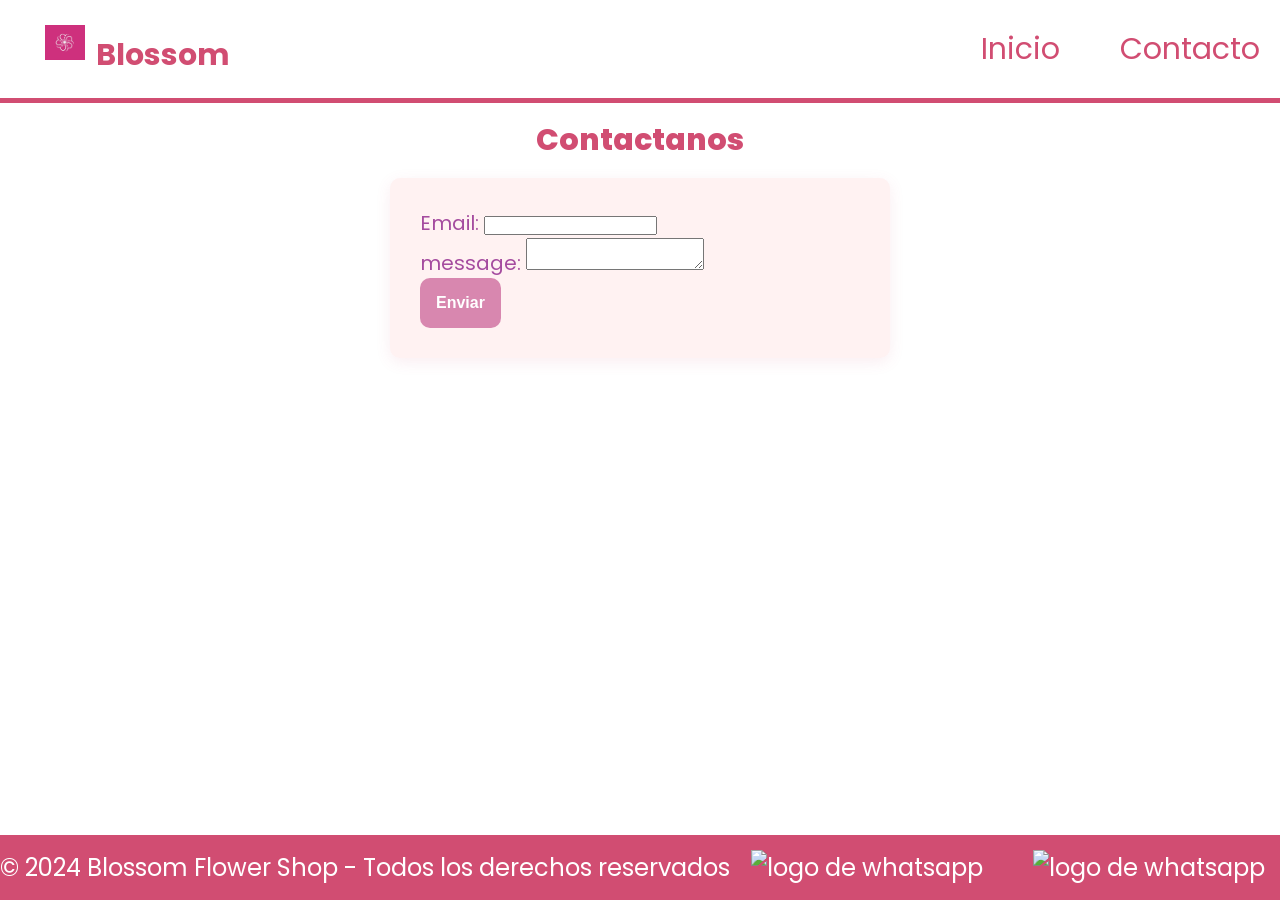
==== pages/contacto.html @ fe1c3cf6 "inicio proyecto" ====
<!doctype html>
<html lang="en">
  <head>
    <meta charset="UTF-8" />
    <meta name="viewport" content="width=device-width, initial-scale=1.0" />
    <link
      href="https://fonts.googleapis.com/css2?family=Poppins:ital,wght@0,100;0,400;0,600;0,700;0,800;1,100;1,400;1,600;1,700&display=swap"
      rel="stylesheet"
    />
    <link rel="stylesheet" href="../css/styles.css" />
    <title>Contacto</title>
  </head>
  <body>
    <header>
      <div class="div-logo">
        <a class="logo" href="../index.html"
          ><img src="../img/flower.jpeg" alt="imagen flower" /> Blossom</a
        >
      </div>
      <nav class="header-nav">
        <ul>
          <li>
            <a href="../index.html">Inicio</a>
          </li>
          <li>
            <a href="./contacto.html">Contacto</a>
          </li>
        </ul>
      </nav>
    </header>
    <main>
      <h1 class="titulo-contacto text-secondary">Contactanos</h1>

      <form
        class="form-contacto"
        action="https://formspree.io/f/mykoeojr"
        method="POST"
      >
        <div class="grupo-input">
          <label for="email"> Email: </label>
          <input id="email" type="email" name="email" />
        </div>
        <div class="grupo-input">
          <label for="message"> message:</label>
          <textarea id="message" name="message"></textarea>
        </div>
        <button class="btn bg-secondary text-dark" type="submit">Enviar</button>
      </form>
    </main>
    <footer class="contenedor-footer">
      <div class="footer-copyright">
        <p>&copy; 2024 Blossom Flower Shop - Todos los derechos reservados</p>
      </div>
      <nav>
        <ul class="footer-list">
          <li><img src="./img/whatsapp.png" alt="logo de whatsapp" /></li>
          <li><img src="./img/social.png" alt="logo de whatsapp" /></li>
        </ul>
      </nav>
    </footer>
  </body>
</html>
---- css/styles.css ----
* {
  margin: 0;
  padding: 0;
  box-sizing: border-box;
}

html {
  font-size: 62.5%;
}

body {
  font-family: "Poppins", sans-serif;
  font-size: 1.6rem;
  background: #ffffff;
  color: #d14d72;

  display: flex;
  flex-direction: column;
  height: 100vh;
}

main {
  width: 80%;
  margin: auto;
  padding-bottom: 2rem;
  flex: 1;
  display: flex;
  flex-direction: column;
  align-items: center;
}

h1 {
  font-size: 3rem;
  font-weight: 800;
  line-height: 1.15;
  margin: 3rem;
}

h2 {
  color: #d14d72;
  font-size: 2.4rem;
  font-weight: 700;
  line-height: 1.2;
  text-align: center;
  margin: 3rem 0;
}

.btn {
  border: none;
  font-size: 1.6rem;
  font-weight: bold;
  padding: 1.6rem;
  border-radius: 1rem;
}

header {
  background: #ffffff;
  color: #d14d72;
  width: 100%;
  border-bottom: 5px solid #d14d72;

  display: flex;
  justify-content: space-between;
  align-items: center;
}
footer {
  background: #d14d72;
  color: #ffffff;
  width: 100%;
  font-size: 1.5em;

  display: flex;
  justify-content: space-between;
  align-items: center;
}

.div-logo {
  margin-left: 2rem;
  font-weight: bold;
}
.logo,
.header-nav ul li a {
  text-decoration: none;
  font-size: 3rem;
  color: inherit;
  display: inline-block;
  padding: 2rem;
}

.header-nav {
  margin-left: 2rem;
}

.logo img {
  width: 5rem;
  padding: 0.5rem;
}

.header-nav ul,
footer .footer-list {
  list-style: none;

  display: flex;
  gap: 2rem;
}

.footer-list li {
  padding: 1rem;
}

.footer-list img {
  width: 5rem;
  padding: 0.5rem;
}

.bg-primary {
  background-color: #6e5a8e;
}

.bg-secondary {
  background-color: #d887af;
}

.text-light {
  color: #ffffff;
}

.text-dark {
  color: #ffffff;
}

.text-secondary {
  color: #d14d72;
}

.parrafo {
  width: 80%;
  text-align: center;
  font-size: 2rem;
  padding: 3rem;
}

.contenedor-tarjetas {
  margin-top: 2rem;
  display: flex;
  justify-content: center;
  flex-wrap: wrap;
  gap: 2rem;
}
.card {
  background-color: #eee9e9;
  color: #d14d72;
  width: 40rem;

  border-radius: 1rem;
  overflow: hidden;

  display: flex;
  flex-direction: column;
  align-items: center;
  gap: 1rem;

  padding-bottom: 2rem;

  box-shadow: 0 10px 30px rgba(172, 37, 88, 0.651);
}

.card img {
  width: 100%;
  height: 25rem;
  object-fit: cover;
}

.titulo-contacto {
  margin: 2rem 0;
}

.form-contacto {
  background-color: #fff2f2;
  color: #a54c9f;
  width: 100%;
  max-width: 50rem;
  font-size: 2rem;
  padding: 3rem;
  border-radius: 1rem;

  box-shadow: 0 4px 15px rgba(209, 77, 114, 0.1);
}

@media (max-width: 600px) {
  header,
  footer {
    flex-direction: column;
  }
}
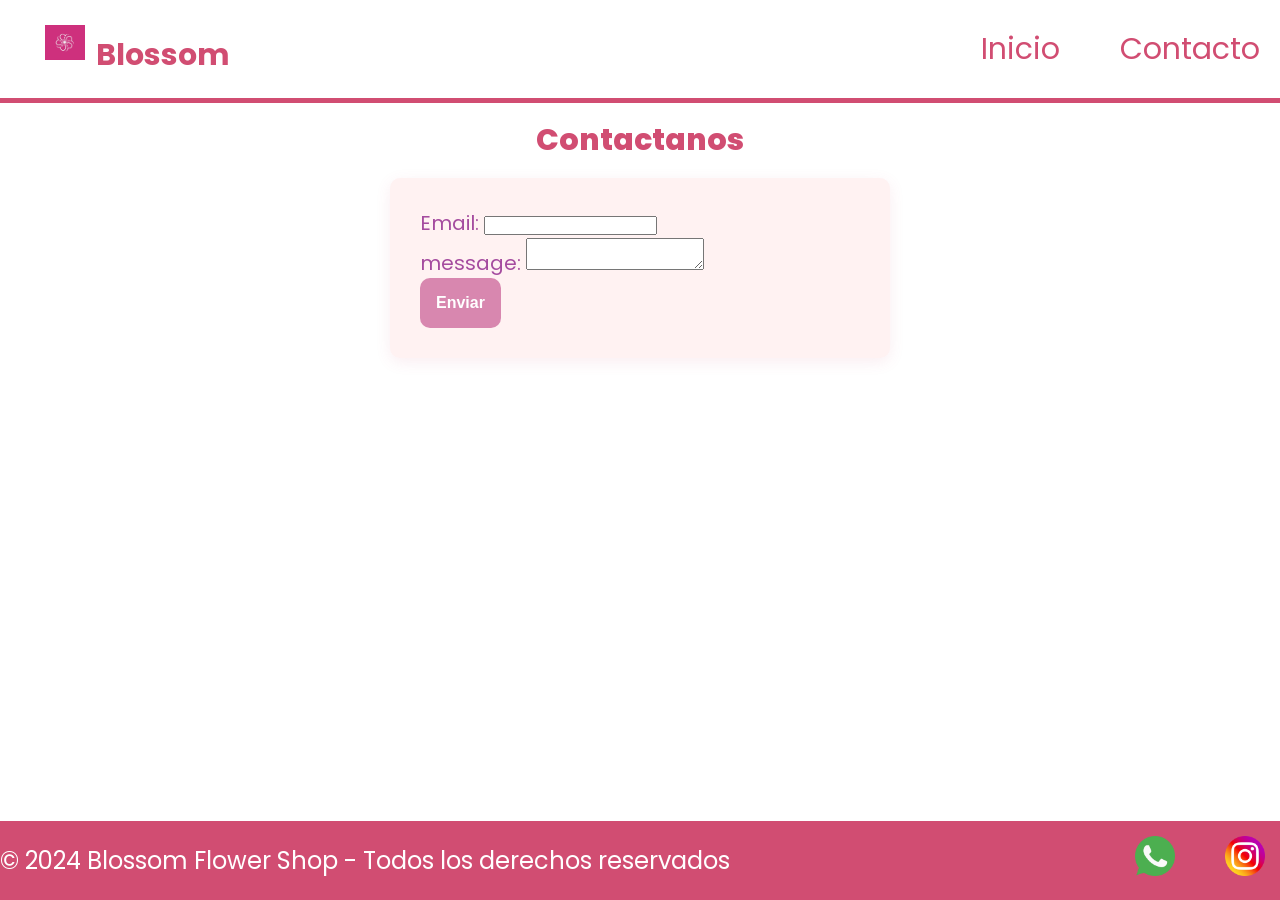
==== commit 1af22ea5: "corregida ruta de imagenes de footer de contacto" ====
--- a/pages/contacto.html
+++ b/pages/contacto.html
@@ -53,8 +53,8 @@
       </div>
       <nav>
         <ul class="footer-list">
-          <li><img src="./img/whatsapp.png" alt="logo de whatsapp" /></li>
-          <li><img src="./img/social.png" alt="logo de whatsapp" /></li>
+          <li><img src="../img/whatsapp.png" alt="logo whatsapp" /></li>
+          <li><img src="../img/social.png" alt="logo whatsapp" /></li>
         </ul>
       </nav>
     </footer>
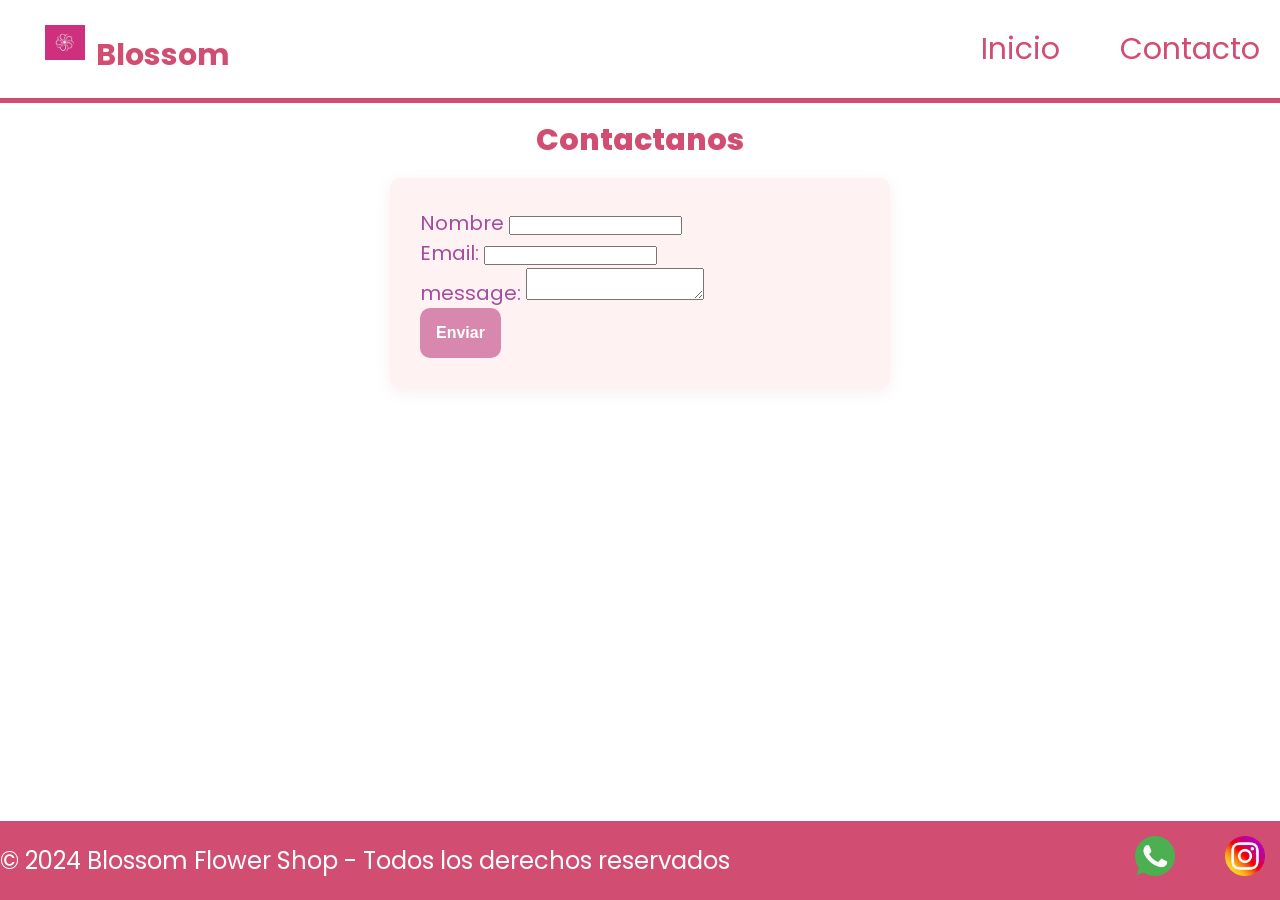
==== commit bb8d4645: "agregado campo nombre al formulario" ====
--- a/pages/contacto.html
+++ b/pages/contacto.html
@@ -37,6 +37,10 @@
         method="POST"
       >
         <div class="grupo-input">
+          <label for="name"> Nombre </label>
+          <input id="name" type="nombre" name="nombre" />
+        </div>
+        <div class="grupo-input">
           <label for="email"> Email: </label>
           <input id="email" type="email" name="email" />
         </div>
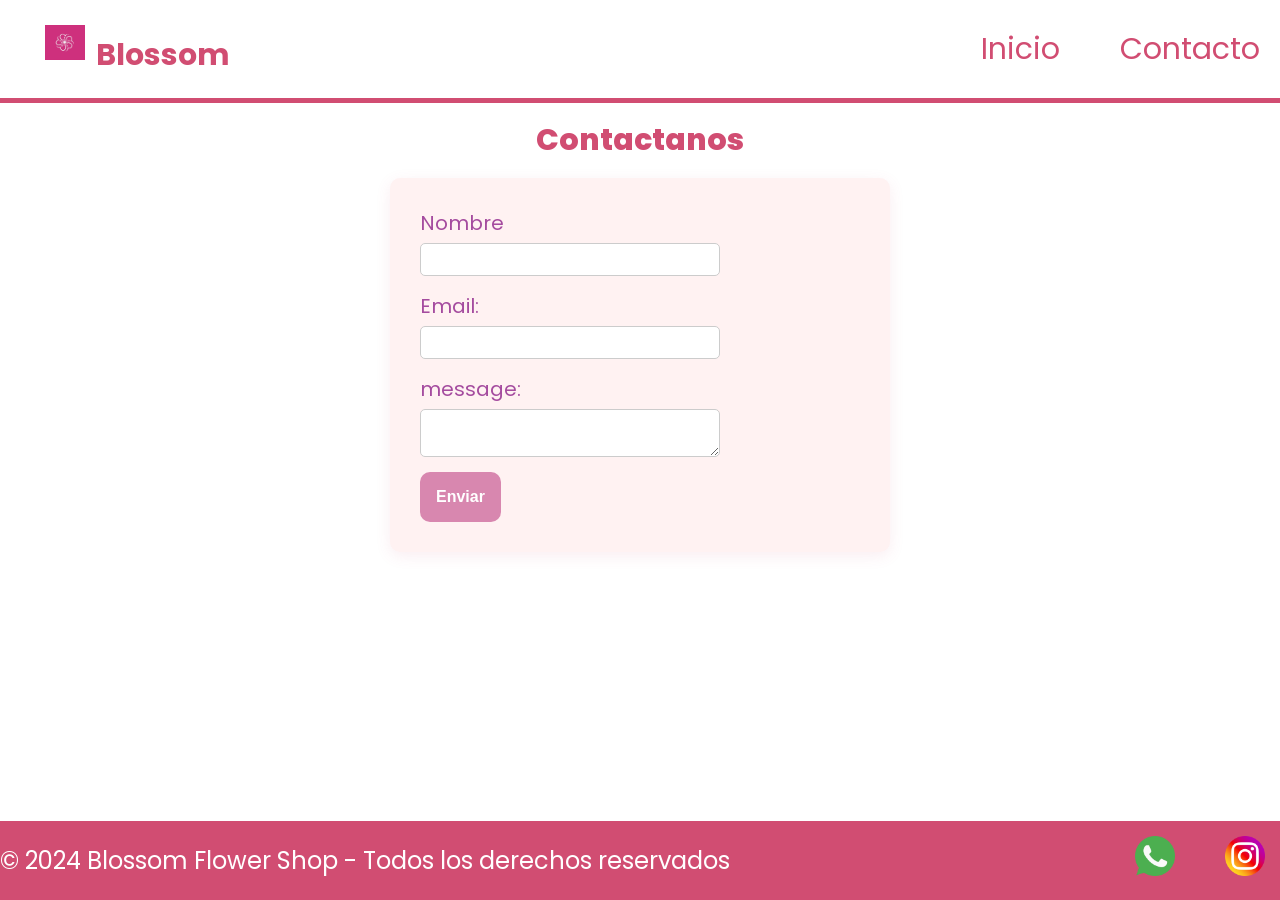
==== commit 0c31e898: "agrego estilos al formulario" ====
--- a/pages/contacto.html
+++ b/pages/contacto.html
@@ -38,7 +38,7 @@
       >
         <div class="grupo-input">
           <label for="name"> Nombre </label>
-          <input id="name" type="nombre" name="nombre" />
+          <input id="name" type="text" name="nombre" />
         </div>
         <div class="grupo-input">
           <label for="email"> Email: </label>
--- a/css/styles.css
+++ b/css/styles.css
@@ -187,6 +187,26 @@
   box-shadow: 0 4px 15px rgba(209, 77, 114, 0.1);
 }
 
+/* Esto hará que todos los cuadros de texto midan lo mismo */
+.grupo-input input,
+.grupo-input textarea {
+  width: 100%; /* Ocupan todo el ancho del contenedor rosa */
+  max-width: 300px; /* Pero con un límite para que no sean gigantes */
+  padding: 8px; /* Espacio interno para que el texto no toque los bordes */
+  border: 1px solid #ccc; /* Un borde fino y sutil */
+  border-radius: 5px; /* Bordes redondeados para que hagan juego con tu diseño */
+  box-sizing: border-box; /* Importante: para que el padding no agrande el ancho */
+  margin-top: 5px; /* Espacio entre el texto de arriba y el cuadro */
+}
+
+/* Para que el label (el texto de Nombre, Email) aparezca arriba del cuadro */
+.grupo-input {
+  display: flex;
+  flex-direction: column;
+  align-items: flex-start; /* Alinea los textos a la izquierda */
+  margin-bottom: 15px; /* Separa cada bloque de input entre sí */
+}
+
 @media (max-width: 600px) {
   header,
   footer {
